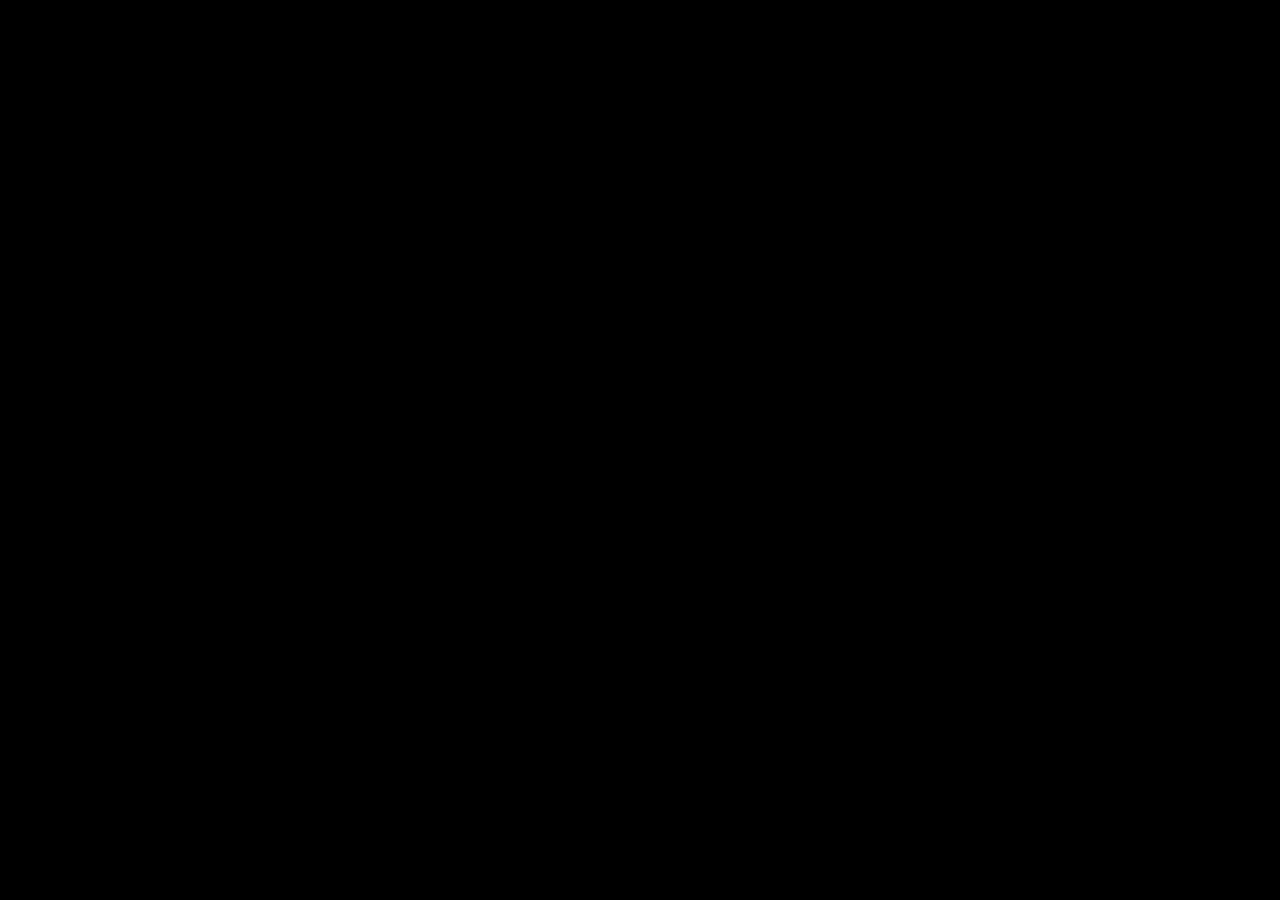
==== index.html @ ff2bc3da "Change title and implement 3D model viewer Updated the title and added a model viewer for 3D tree mo" ====
<!DOCTYPE html>
<html lang="ru">
<head>
    <meta charset="UTF-8">
    <meta name="viewport" content="width=device-width, initial-scale=1.0">
    <title>Tree Evolution</title>
    <script type="module" src="https://ajax.googleapis.com/ajax/libs/model-viewer/3.4.0/model-viewer.min.js"></script>
    <style>
        body, html { margin: 0; padding: 0; width: 100%; height: 100%; overflow: hidden; background: #000; }
        model-viewer { width: 100vw; height: 100vh; cursor: pointer; }
        /* Скрываем все лишнее */
        header, footer, .card, h1, p { display: none !important; }
    </style>
</head>
<body>

    <model-viewer 
        id="tree-viewer"
        src="public/assets/models/tree_level_1.glb" 
        alt="3D Tree"
        auto-rotate 
        camera-controls
        touch-action="none">
    </model-viewer>

    <script>
        // ПОПРОБУЙТЕ ПОМЕНЯТЬ ЭТУ СТРОКУ, ЕСЛИ ОШИБКА ОСТАНЕТСЯ:
        // Вариант А: 'public/assets/models/' 
        // Вариант Б: 'assets/models/'
        const folderPath = 'public/assets/models/'; 

        const files = [
            'tree_level_1.glb',
            'tree_level_2.glb',
            'tree_level_3.glb',
            'tree_level_4.glb',
            'tree_level_5.glb'
        ];

        let idx = 0;
        const viewer = document.getElementById('tree-viewer');

        // Устанавливаем начальную модель правильно
        viewer.src = folderPath + files[idx];

        function swap() {
            idx = (idx + 1) % files.length;
            const newPath = folderPath + files[idx];
            viewer.src = newPath;
            console.log("Пытаюсь загрузить:", newPath);
        }

        window.addEventListener('click', swap);
        window.addEventListener('keydown', (e) => { if(e.code === 'Space') swap(); });

        // Ловим ошибку загрузки, чтобы понять, какой путь не подошел
        viewer.addEventListener('error', (event) => {
            console.error("Ошибка загрузки модели по пути:", event.detail.url);
        });
    </script>
</body>
</html>
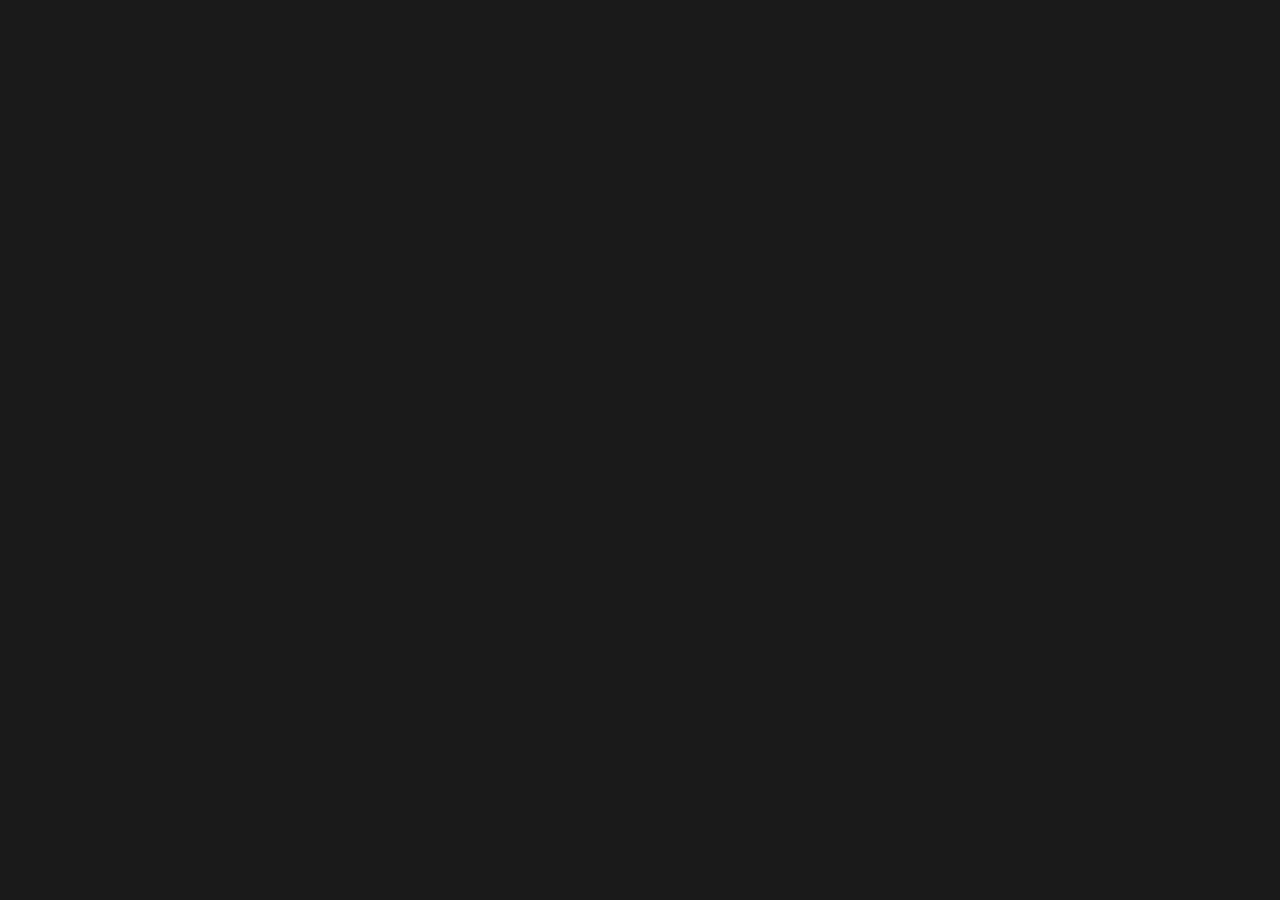
==== commit 73324ce1: "Update index.html" ====
--- a/index.html
+++ b/index.html
@@ -3,60 +3,26 @@
 <head>
     <meta charset="UTF-8">
     <meta name="viewport" content="width=device-width, initial-scale=1.0">
-    <title>Tree Evolution</title>
+    <title>3D Tree Evolution</title>
+    <link rel="stylesheet" href="style.css">
     <script type="module" src="https://ajax.googleapis.com/ajax/libs/model-viewer/3.4.0/model-viewer.min.js"></script>
-    <style>
-        body, html { margin: 0; padding: 0; width: 100%; height: 100%; overflow: hidden; background: #000; }
-        model-viewer { width: 100vw; height: 100vh; cursor: pointer; }
-        /* Скрываем все лишнее */
-        header, footer, .card, h1, p { display: none !important; }
-    </style>
 </head>
 <body>
 
     <model-viewer 
         id="tree-viewer"
-        src="public/assets/models/tree_level_1.glb" 
+        src="assets/models/tree_level_1.glb" 
         alt="3D Tree"
-        auto-rotate 
         camera-controls
-        touch-action="none">
+        disable-zoom
+        shadow-intensity="1"
+        environment-image="neutral"
+        exposure="1"
+        interaction-prompt="none"
+        camera-orbit="0deg 75deg 15m" 
+        field-of-view="30deg">
     </model-viewer>
 
-    <script>
-        // ПОПРОБУЙТЕ ПОМЕНЯТЬ ЭТУ СТРОКУ, ЕСЛИ ОШИБКА ОСТАНЕТСЯ:
-        // Вариант А: 'public/assets/models/' 
-        // Вариант Б: 'assets/models/'
-        const folderPath = 'public/assets/models/'; 
-
-        const files = [
-            'tree_level_1.glb',
-            'tree_level_2.glb',
-            'tree_level_3.glb',
-            'tree_level_4.glb',
-            'tree_level_5.glb'
-        ];
-
-        let idx = 0;
-        const viewer = document.getElementById('tree-viewer');
-
-        // Устанавливаем начальную модель правильно
-        viewer.src = folderPath + files[idx];
-
-        function swap() {
-            idx = (idx + 1) % files.length;
-            const newPath = folderPath + files[idx];
-            viewer.src = newPath;
-            console.log("Пытаюсь загрузить:", newPath);
-        }
-
-        window.addEventListener('click', swap);
-        window.addEventListener('keydown', (e) => { if(e.code === 'Space') swap(); });
-
-        // Ловим ошибку загрузки, чтобы понять, какой путь не подошел
-        viewer.addEventListener('error', (event) => {
-            console.error("Ошибка загрузки модели по пути:", event.detail.url);
-        });
-    </script>
+    <script src="main.js"></script>
 </body>
 </html>
--- a/style.css
+++ b/style.css
@@ -0,0 +1,16 @@
+/* Полный сброс стилей страницы */
+body, html {
+    margin: 0;
+    padding: 0;
+    width: 100%;
+    height: 100%;
+    overflow: hidden;
+    background-color: #1a1a1a; /* Теный фон для лучшего вида дерева */
+}
+
+/* Растягиваем 3D плеер на весь экран */
+model-viewer {
+    width: 100vw;
+    height: 100vh;
+    display: block;
+}
